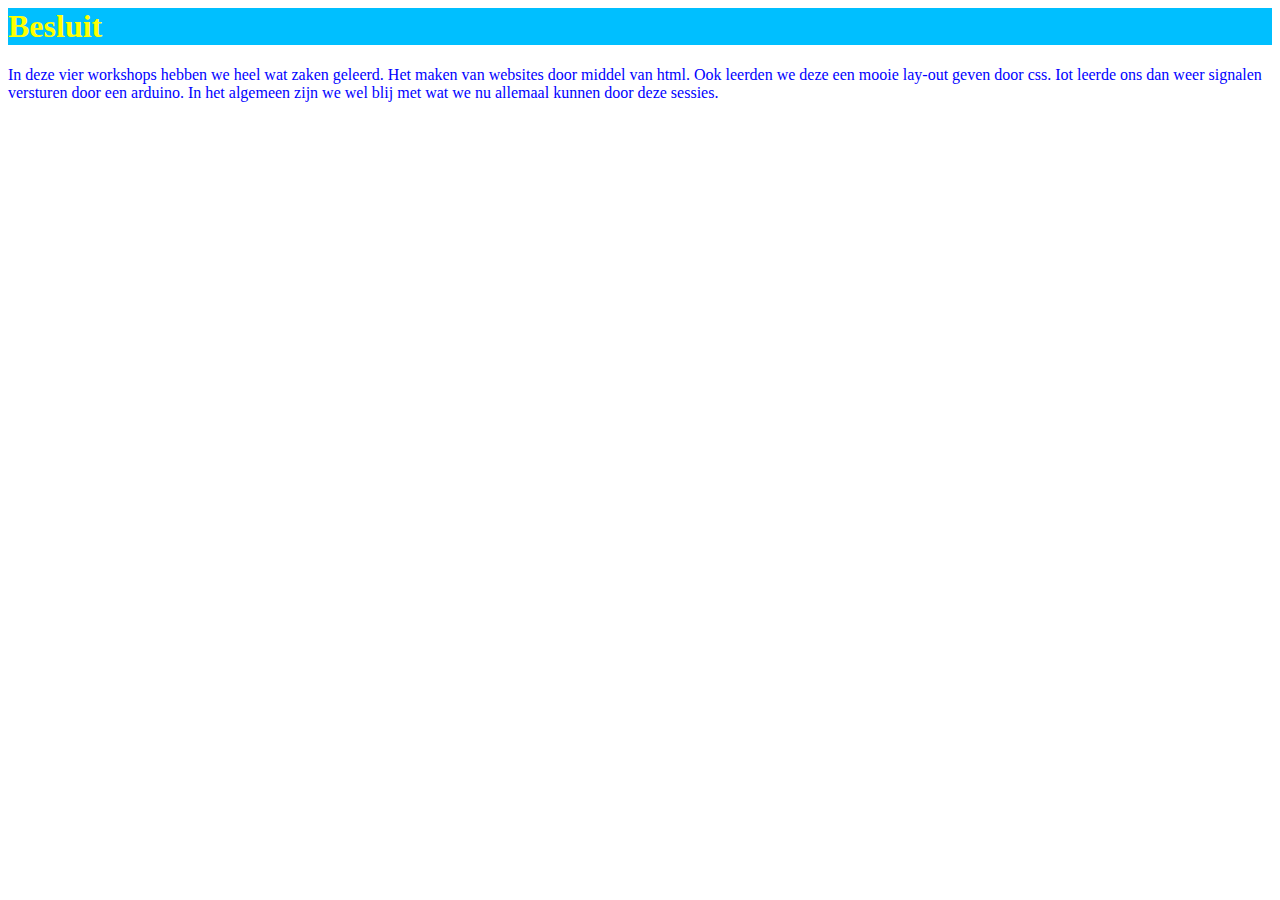
==== pagina_besluit.htm @ fc2b0560 "Add files via upload" ====
<!DOCTYPE HTML PUBLIC "-//W3C//DTD HTML 4.01 Transitional//EN">

<link rel=stylesheet type= "text/css"  href="stijl uitleg.css">

<html>
<head>
<title>Untitled</title>
</head>
<body>


<H1>
Besluit
</H1>

In deze vier workshops hebben we heel wat zaken geleerd. Het maken van websites door middel van html. Ook leerden we deze een mooie lay-out geven door css. 
Iot leerde ons dan weer signalen versturen door een arduino. In het algemeen zijn we wel blij met wat we nu allemaal kunnen door deze sessies. 


</body>
</html>
---- stijl uitleg.css ----
body {
		 color : blue ;
		 background-image : url(img/kulogo.png) ;
		
	



}

img {
 width : 100 ;
 margin : auto ;
 display : block ;
}


h1 {
	 background : #00bfff ;
	 color : yellow;


}



h2 {

	 background : #00008b ;
	 color : yellow;

}


h5 {

	 background : #00008b ;
	 color : yellow;

}
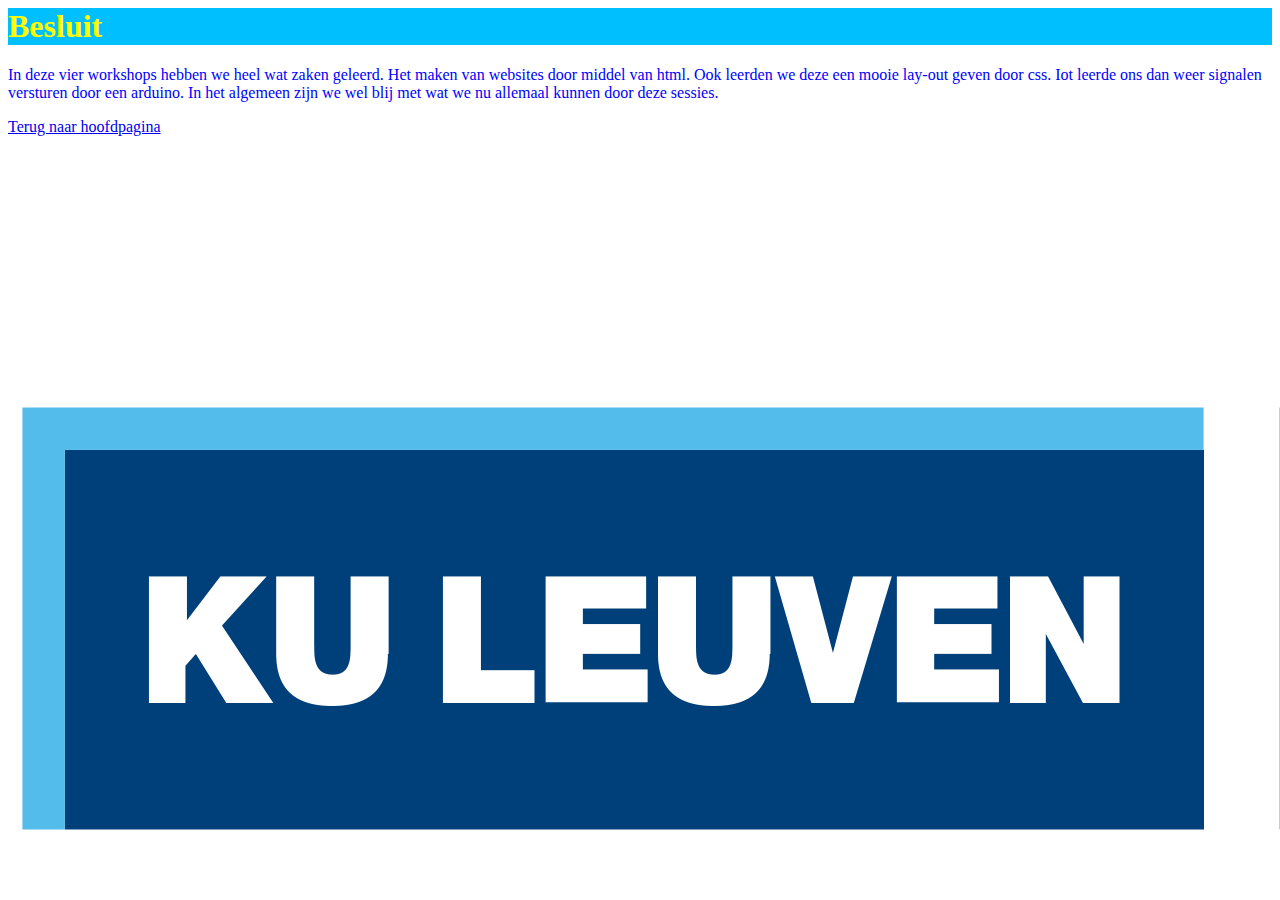
==== commit 32ec72c6: "Update pagina_besluit.htm" ====
--- a/pagina_besluit.htm
+++ b/pagina_besluit.htm
@@ -18,4 +18,6 @@
 
 
 </body>
+  
+<p><a href="uitleg.htm" target= "rechts">Terug naar hoofdpagina</a></p>
 </html>
